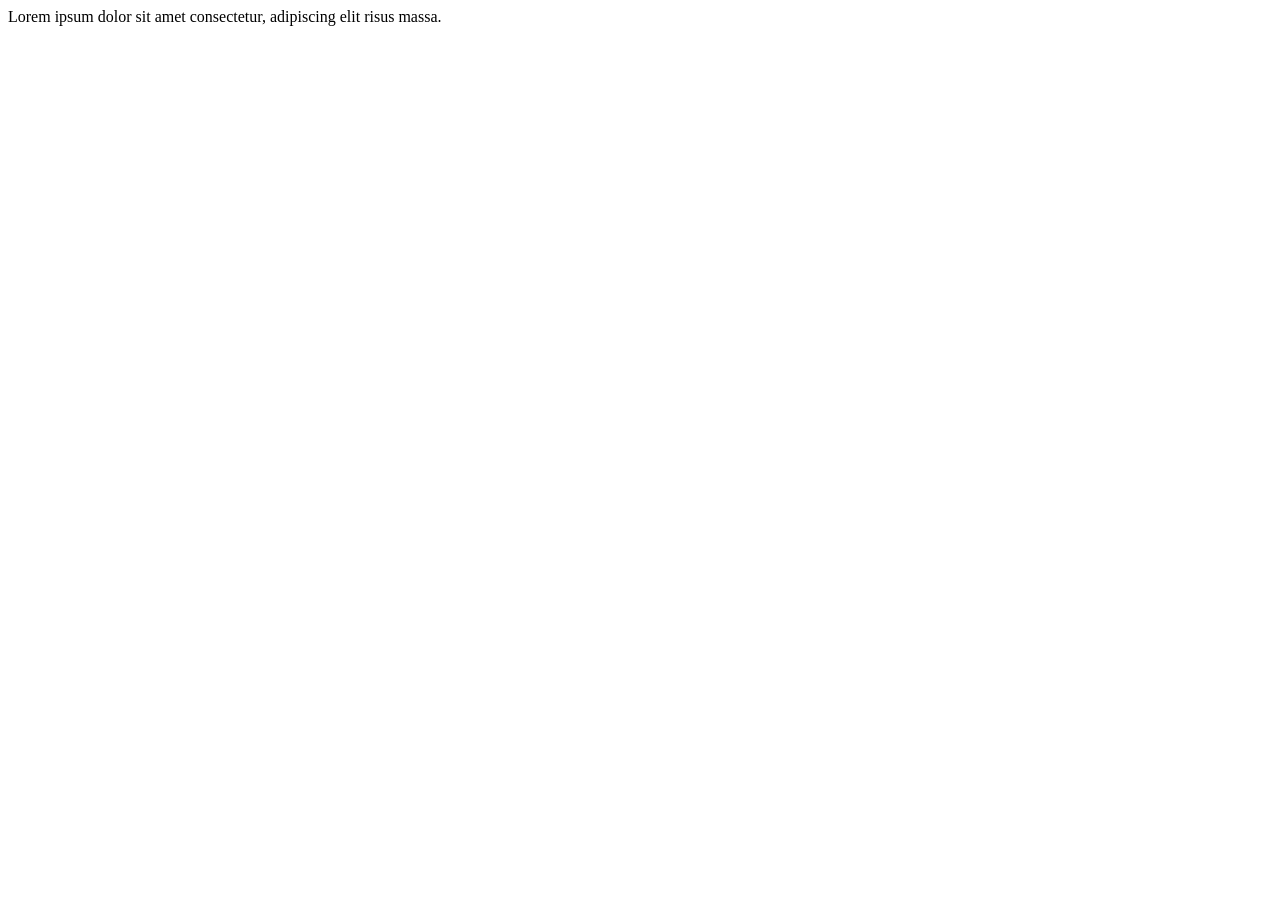
==== html/index.html @ eb40efdd "Primer commit Nueva pagina, empezamos el desarrollo entre los 6 (Principalmente yo y Marko)." ====
<!DOCTYPE html>
<html lang="es">
<head>
    <meta charset="UTF-8">
    <meta name="viewport" content="width=device-width, initial-scale=1.0">
    <title>Home - Reportes SIP</title>
</head>
<body>
    Lorem ipsum dolor sit amet consectetur, adipiscing elit risus massa.
</body>
</html>
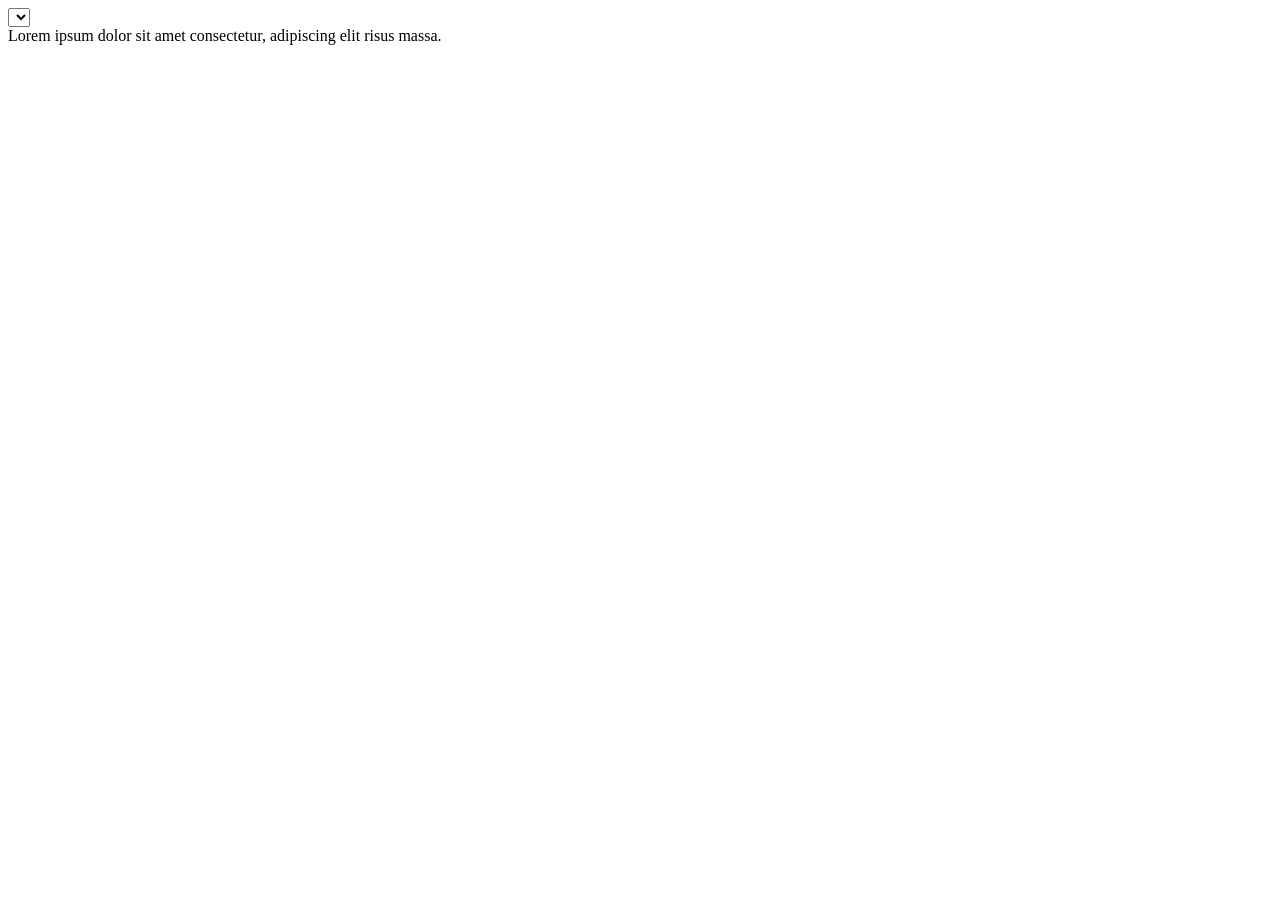
==== commit 581a0baa: "Update index.html todavia sigo haciendo la base de la pagina" ====
--- a/html/index.html
+++ b/html/index.html
@@ -6,6 +6,32 @@
     <title>Home - Reportes SIP</title>
 </head>
 <body>
+
+<Header>
+
+    <nav>
+
+    </nav>
+
+</Header>
+
+<main>
+    <select>
+
+
+        
+    
+    
+    
+    </select>
+
+
+</main>
+
+
+
+
+
     Lorem ipsum dolor sit amet consectetur, adipiscing elit risus massa.
 </body>
 </html>
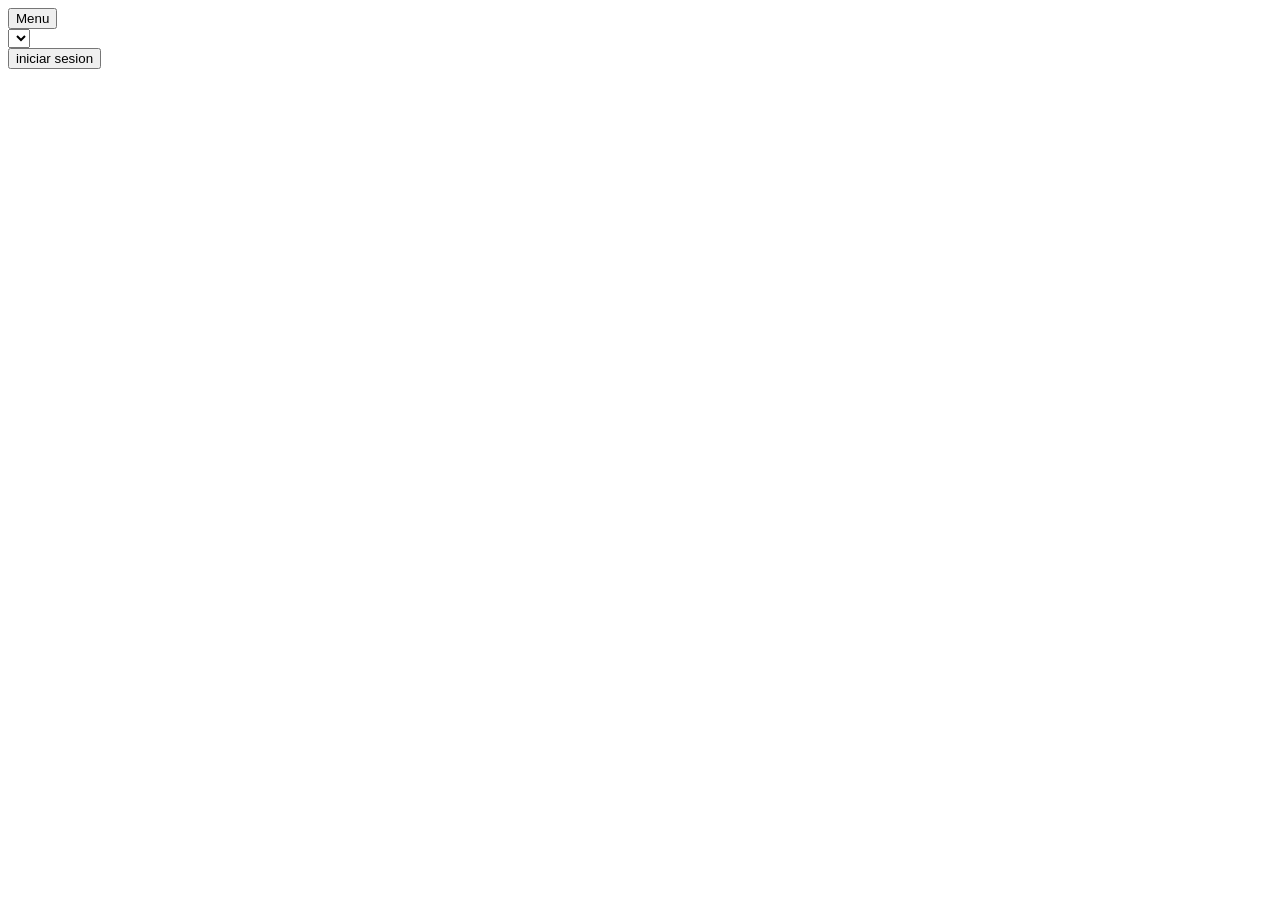
==== commit cd76beeb: "sasas peña me esta ayudando con html" ====
--- a/html/index.html
+++ b/html/index.html
@@ -4,26 +4,37 @@
     <meta charset="UTF-8">
     <meta name="viewport" content="width=device-width, initial-scale=1.0">
     <title>Home - Reportes SIP</title>
+    <link rel="stylesheet" href="indexcss.css">
 </head>
 <body>
 
-<Header>
+<header>
 
     <nav>
-
+        <button>Menu</button>
     </nav>
 
 </Header>
 
 <main>
     <select>
+        <article>    
+             
 
 
-        
-    
-    
+
+
+
+
+
+        </article>
+                
     
     </select>
+     <nav>
+        <button>iniciar sesion</button>
+    </nav>
+
 
 
 </main>
@@ -32,6 +43,7 @@
 
 
 
-    Lorem ipsum dolor sit amet consectetur, adipiscing elit risus massa.
+
+
 </body>
 </html>
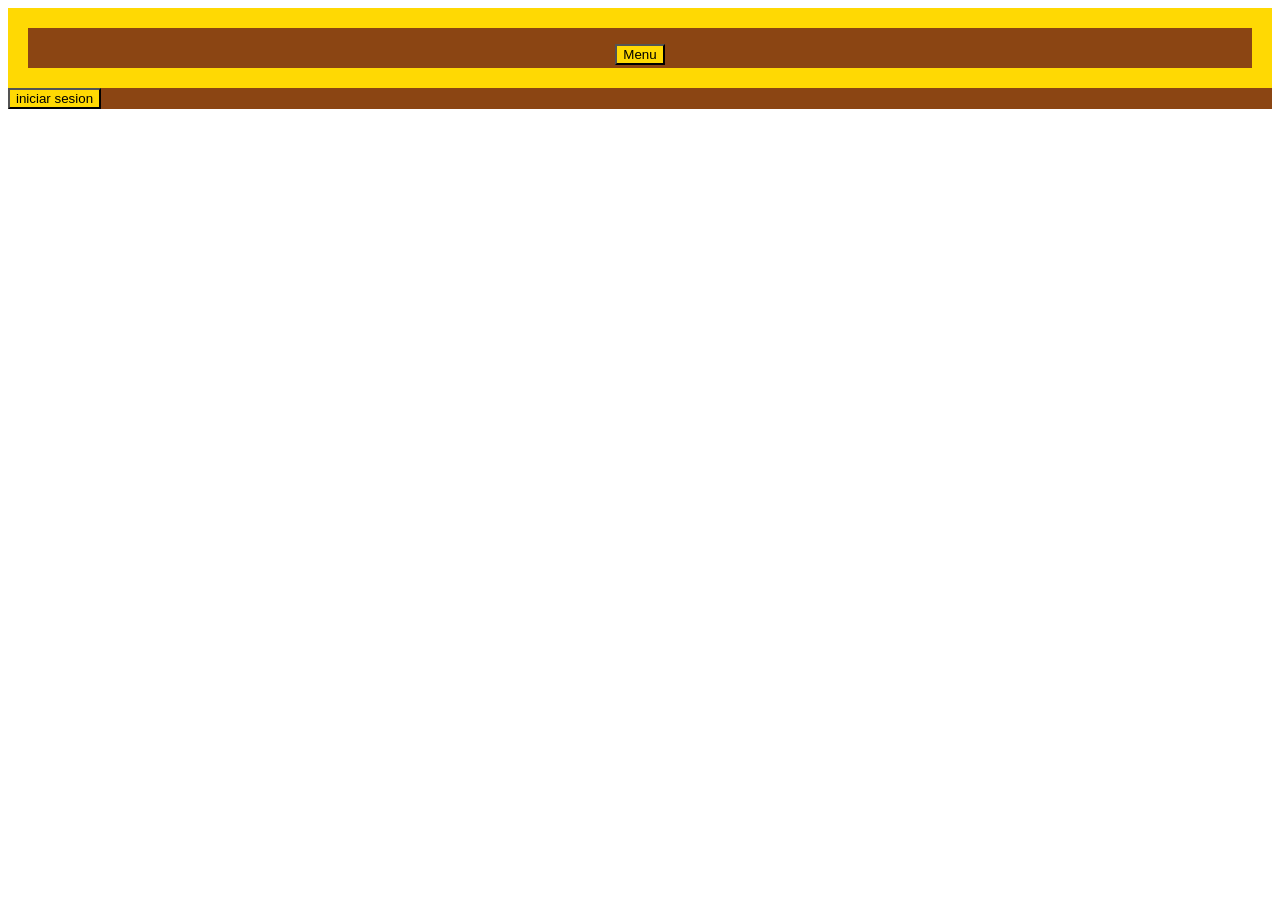
==== commit 1f9a9d5e: "Co-authored-by: elpepe <samirpenahuaman-ui@users.noreply.github.com>" ====
--- a/html/index.html
+++ b/html/index.html
@@ -4,7 +4,7 @@
     <meta charset="UTF-8">
     <meta name="viewport" content="width=device-width, initial-scale=1.0">
     <title>Home - Reportes SIP</title>
-    <link rel="stylesheet" href="indexcss.css">
+    <link rel="stylesheet" href="css/index.css">
 </head>
 <body>
 
@@ -17,9 +17,8 @@
 </Header>
 
 <main>
-    <select>
+    <section>
         <article>    
-             
 
 
 
@@ -30,11 +29,11 @@
         </article>
                 
     
-    </select>
-     <nav>
+    </section>
+     <nav class="elpepe123">
         <button>iniciar sesion</button>
+        <a></a>
     </nav>
-
 
 
 </main>
--- a/html/css/index.css
+++ b/html/css/index.css
@@ -0,0 +1,27 @@
+button {
+    background-color: rgb(255, 217, 3)
+    ;
+
+}
+
+header {
+    background-color: rgb(255, 217, 3);
+    padding: 20px;
+    text-align: center;
+    font-size: 35px;
+    color: white;
+}
+
+nav {
+
+    background-color: saddlebrown;
+
+}
+
+section {
+    background-color: limegreen;
+}
+
+main {
+    background-color:orangered;
+}
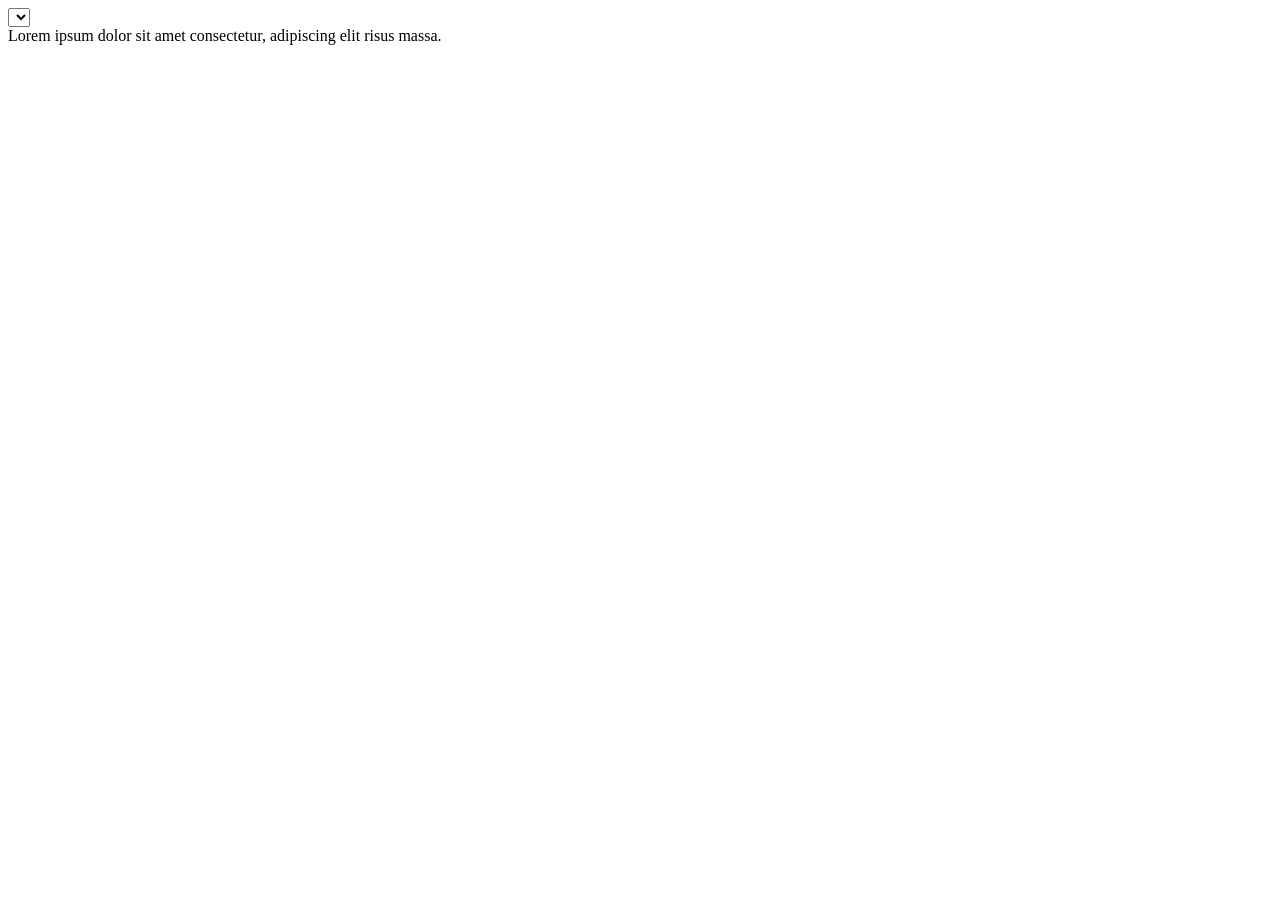
==== commit f3c9a614: "hola agrego un . y correcion de un poco de sangria" ====
--- a/html/index.html
+++ b/html/index.html
@@ -3,46 +3,36 @@
 <head>
     <meta charset="UTF-8">
     <meta name="viewport" content="width=device-width, initial-scale=1.0">
-    <title>Home - Reportes SIP</title>
-    <link rel="stylesheet" href="css/index.css">
+    <title>Home - Reportes SIP.</title>
+    <link rel="stylesheet" href="index.css">
 </head>
 <body>
 
-<header>
+    <Header>
 
-    <nav>
-        <button>Menu</button>
-    </nav>
+        <nav>
 
-</Header>
+        </nav>
 
-<main>
-    <section>
-        <article>    
+    </Header>
+
+    <main>
+        <select>
+
+
+            
+        
+        
+        
+        </select>
+
+
+    </main>
 
 
 
 
 
-
-
-        </article>
-                
-    
-    </section>
-     <nav class="elpepe123">
-        <button>iniciar sesion</button>
-        <a></a>
-    </nav>
-
-
-</main>
-
-
-
-
-
-
-
+    Lorem ipsum dolor sit amet consectetur, adipiscing elit risus massa.
 </body>
 </html>
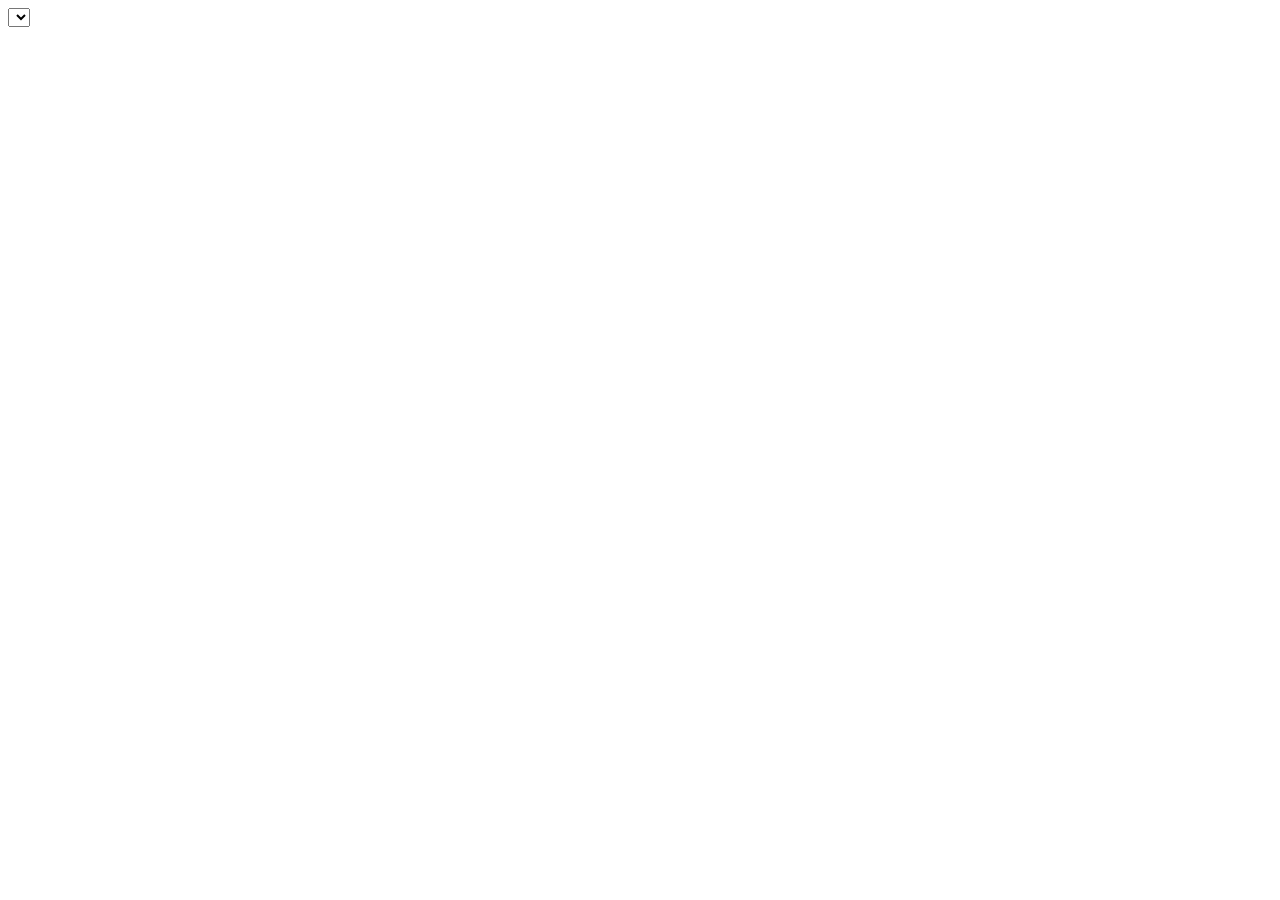
==== commit ef33b391: "Merge branch 'main' into JoaquinSalamanca" ====
--- a/html/index.html
+++ b/html/index.html
@@ -33,6 +33,7 @@
 
 
 
-    Lorem ipsum dolor sit amet consectetur, adipiscing elit risus massa.
+
+
 </body>
 </html>
